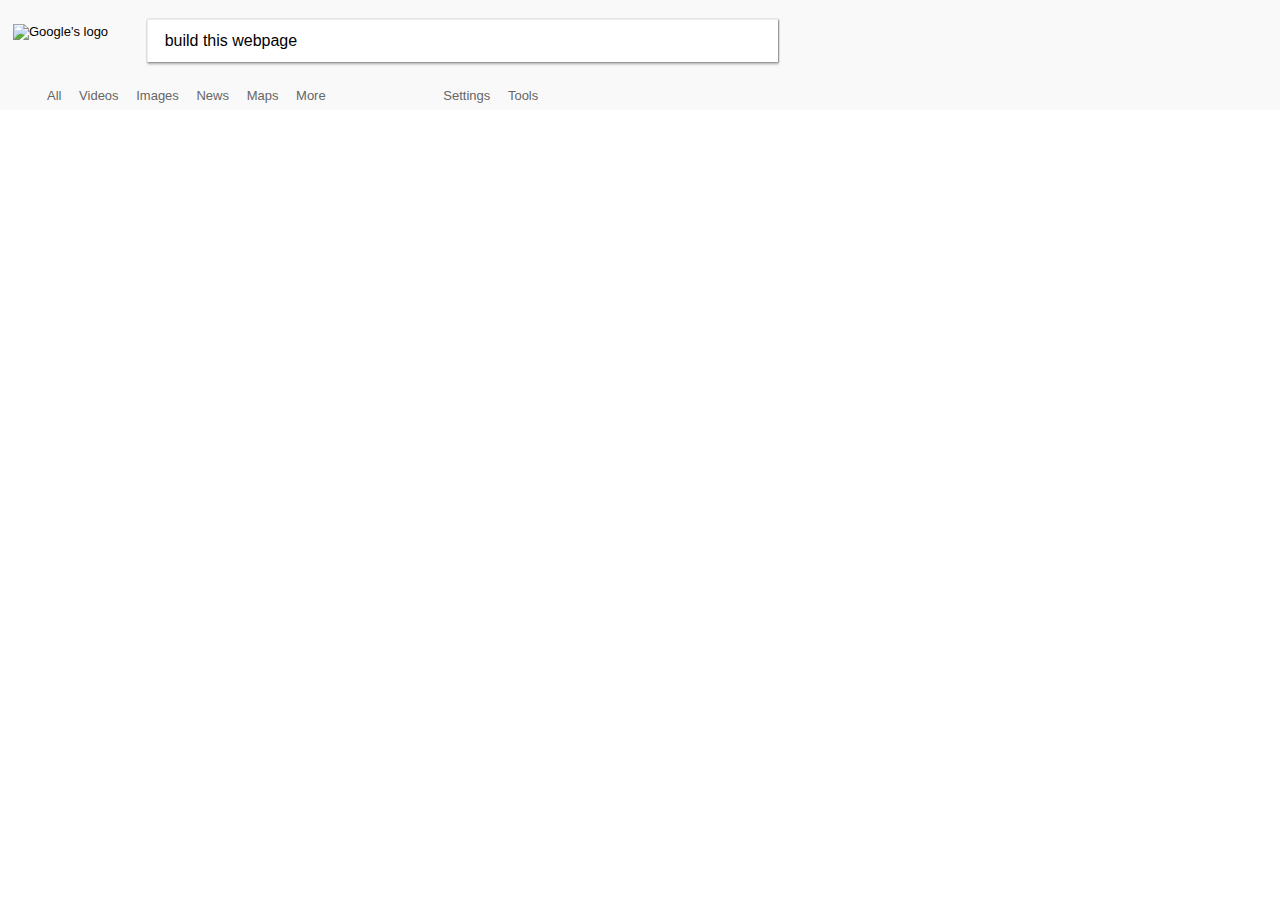
==== results-page.html @ d38be8bf "Add resulsts-page.html and divided .css files" ====
<!DOCTYPE html>
<html>

<head>
  <title>Google's fake result page</title>
  <meta http-equiv="Content-Type" content="text/html;charset=UTF-8">
  <link rel="stylesheet" href="main.css" type="text/css">
  <link rel="stylesheet" href="results.css" type="text/css">
</head>

<body>
  <header>
    <img src="https://www.google.es/images/branding/googlelogo/2x/googlelogo_color_120x44dp.png" alt="Google's logo" id="google-logo"
      height="44px" width="120px">
    <div class="search-bar-group">
      <form action="#" method="GET" name="search-form" id="search-form">
        <input type="text" name="search-bar" id="search-bar" value="build this webpage">
      </form>
    </div>
    <ul class="tabs">
      <div class="apps">
        <li>
          <a href="#">All</a>
        </li>
        <li>
          <a href="#">Videos</a>
        </li>
        <li>
          <a href="#">Images</a>
        </li>
        <li>
          <a href="#">News</a>
        </li>
        <li>
          <a href="#">Maps</a>
        </li>
        <li>
          <a href="#">More</a>
        </li>
      </div>
      <div class="settings">
        <li>
          <a href="#">Settings</a>
        </li>
        <li>
          <a href="#">Tools</a>
        </li>
      </div>
    </ul>
  </header>
  <section>

  </section>
  <footer>

  </footer>
</body>

</html>
---- main.css ----
body {
  font-family: Arial, Helvetica, sans-serif;
  font-size: small;
}

footer {
  display: block;
  position: absolute;
  bottom: 0;
  left: 0;
  right: 0;
  background-color: #f2f2f2;
}

button {  
  font-weight: bold;
  border-radius: 2px;  
  padding: 0 16px;
  line-height: 27px;
}

.main {
  text-align: center;
  clear: both;
}

.search-button-group {
  margin: 25px 0;
}

header a, footer a, .country {
  text-decoration: none;
  color: #666;
  display: inline-block;
}

footer a, .country {
  padding: 13px;
}

header a {  
  padding: 7px;
}

footer div {
  border-top: 1px solid #e2e2e2;
}

header img {
  vertical-align: middle;
}

header button {
  color: #fff;
  background-color: #4285f4;
  border: 1px solid #4285f4;
  margin: 7px 4px;
  min-width: 30px;  
}

.main a {
  color: #1a0dab;
  text-decoration: none;
}

.main img {
  margin-top: 145px;
}

.search-button-group button {
  color: #757575;
  background-color: #f2f2f2;
  border: #f2f2f2;
  margin: 11px 4px;
  min-width: 54px;  
  height: 36px;
}

.search-bar-group {
  width: 632px;  
  box-sizing: border-box;
  background: #fff;
  border: 0.01em outset #eee;
  border-radius: 2px;
  padding: 3px 15px;
  box-shadow: 0 2px 2px 0 rgba(0,0,0,0.16), 0 0 0 1px rgba(0,0,0,0.08);
  transition: box-shadow 200ms cubic-bezier(0.4, 0.0, 0.2, 1);
}

.search-bar-group:hover {
  box-shadow: 0 3px 8px 0 rgba(0,0,0,0.16), 0 0 0 1px rgba(0,0,0,0.08);
}

#footer-right {
  float: right;
}

#search-bar {
  height: 34px;
  font-size: 16px;
  border: none;
}
---- results.css ----
body {
  margin: 0;
  padding: 0;
}

header {  
  background-color: #f9f9f9;
  padding-right: 15px;
  padding-top: 17px;  
}

#google-logo, .search-bar-group {
  display: inline-block;
}

#google-logo {
  padding: 7px 10px 0 13px;
}

.tabs {
  list-style: none;
}

.tabs div {  
  display: inline-block;
}

.tabs li {
  display: inline;
}

.settings {
  margin-left: 100px;
}
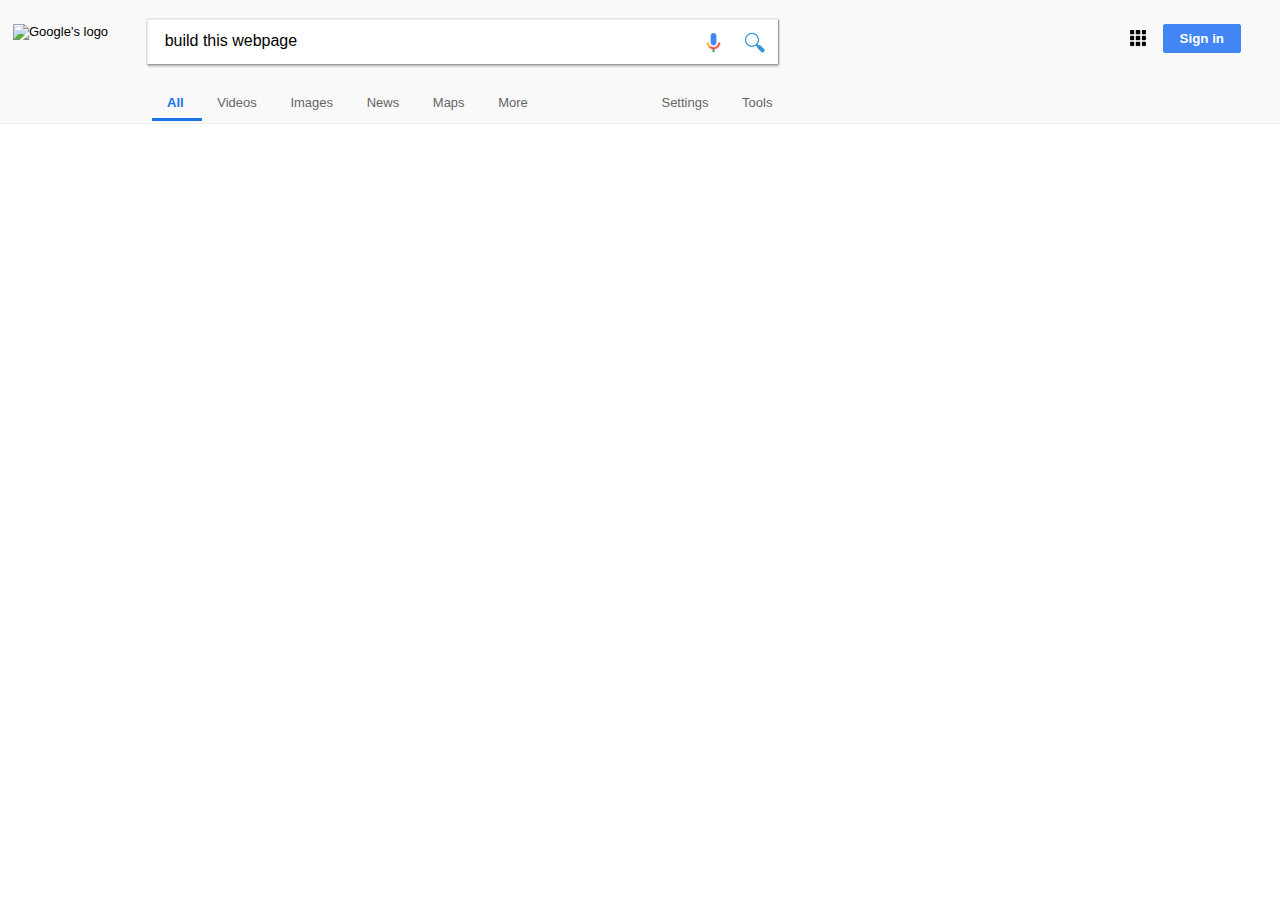
==== commit 7318aae1: "Finish google' result page header" ====
--- a/results-page.html
+++ b/results-page.html
@@ -10,16 +10,31 @@
 
 <body>
   <header>
-    <img src="https://www.google.es/images/branding/googlelogo/2x/googlelogo_color_120x44dp.png" alt="Google's logo" id="google-logo"
-      height="44px" width="120px">
-    <div class="search-bar-group">
-      <form action="#" method="GET" name="search-form" id="search-form">
-        <input type="text" name="search-bar" id="search-bar" value="build this webpage">
-      </form>
+    <div class="upper-header-menu">
+      <img src="https://www.google.es/images/branding/googlelogo/2x/googlelogo_color_120x44dp.png" alt="Google's logo" id="google-logo"
+        height="44px" width="120px">
+      <div class="search-bar-group">
+        <form action="#" method="GET" name="search-form" id="search-form">
+          <input type="text" name="search-bar" id="search-bar" value="build this webpage">
+          <a href="#" class="search-logos">
+            <img src="[data-uri]"
+              alt="mic-logo" width="23px" height="23px">
+          </a>
+          <a href="#" class="search-logos">
+            <img src="./images/search-icon.png" alt="mic-logo" width="23px" height="23px">
+          </a>
+        </form>
+      </div>
+      <div class="sign-in-group">
+        <a href="https://www.google.com/imghp">
+          <img src="./images/Grid_Symbol.png" alt="Google products" height="20px" width="20px">
+        </a>
+        <button type="button" id="sign-in">Sign in</button>
+      </div>
     </div>
     <ul class="tabs">
       <div class="apps">
-        <li>
+        <li  id="selected-tab">
           <a href="#">All</a>
         </li>
         <li>
--- a/main.css
+++ b/main.css
@@ -77,12 +77,12 @@
 }
 
 .search-bar-group {
-  width: 632px;  
+  width: 632px;
   box-sizing: border-box;
   background: #fff;
   border: 0.01em outset #eee;
   border-radius: 2px;
-  padding: 3px 15px;
+  padding: 3px 0 3px 15px;
   box-shadow: 0 2px 2px 0 rgba(0,0,0,0.16), 0 0 0 1px rgba(0,0,0,0.08);
   transition: box-shadow 200ms cubic-bezier(0.4, 0.0, 0.2, 1);
 }
--- a/results.css
+++ b/results.css
@@ -7,9 +7,15 @@
   background-color: #f9f9f9;
   padding-right: 15px;
   padding-top: 17px;  
+  border-bottom: 0.01em solid #eee;
+  min-width: 1100px;
 }
 
-#google-logo, .search-bar-group {
+.upper-header-menu {
+  position: relative;
+}
+
+#google-logo, .search-bar-group, .sign-in-group {
   display: inline-block;
 }
 
@@ -17,18 +23,41 @@
   padding: 7px 10px 0 13px;
 }
 
+#search-bar {
+  width: 525px;
+}
+
 .tabs {
   list-style: none;
+  margin: 20px 0 6px 152px;
+  padding-left: 0;
 }
 
 .tabs div {  
-  display: inline-block;
+  display: inline-block;  
 }
 
 .tabs li {
   display: inline;
+  padding: 11px 8px 8px 8px;
 }
 
 .settings {
   margin-left: 100px;
+}
+
+.sign-in-group {
+  position: absolute;
+  right: 0;
+  margin-right: 20px;
+}
+
+#selected-tab {
+  font-weight: bold;
+  border-bottom: 3px solid #1A73E8;
+  color: #1A73E8;
+}
+
+#selected-tab a {
+  color: inherit;
 }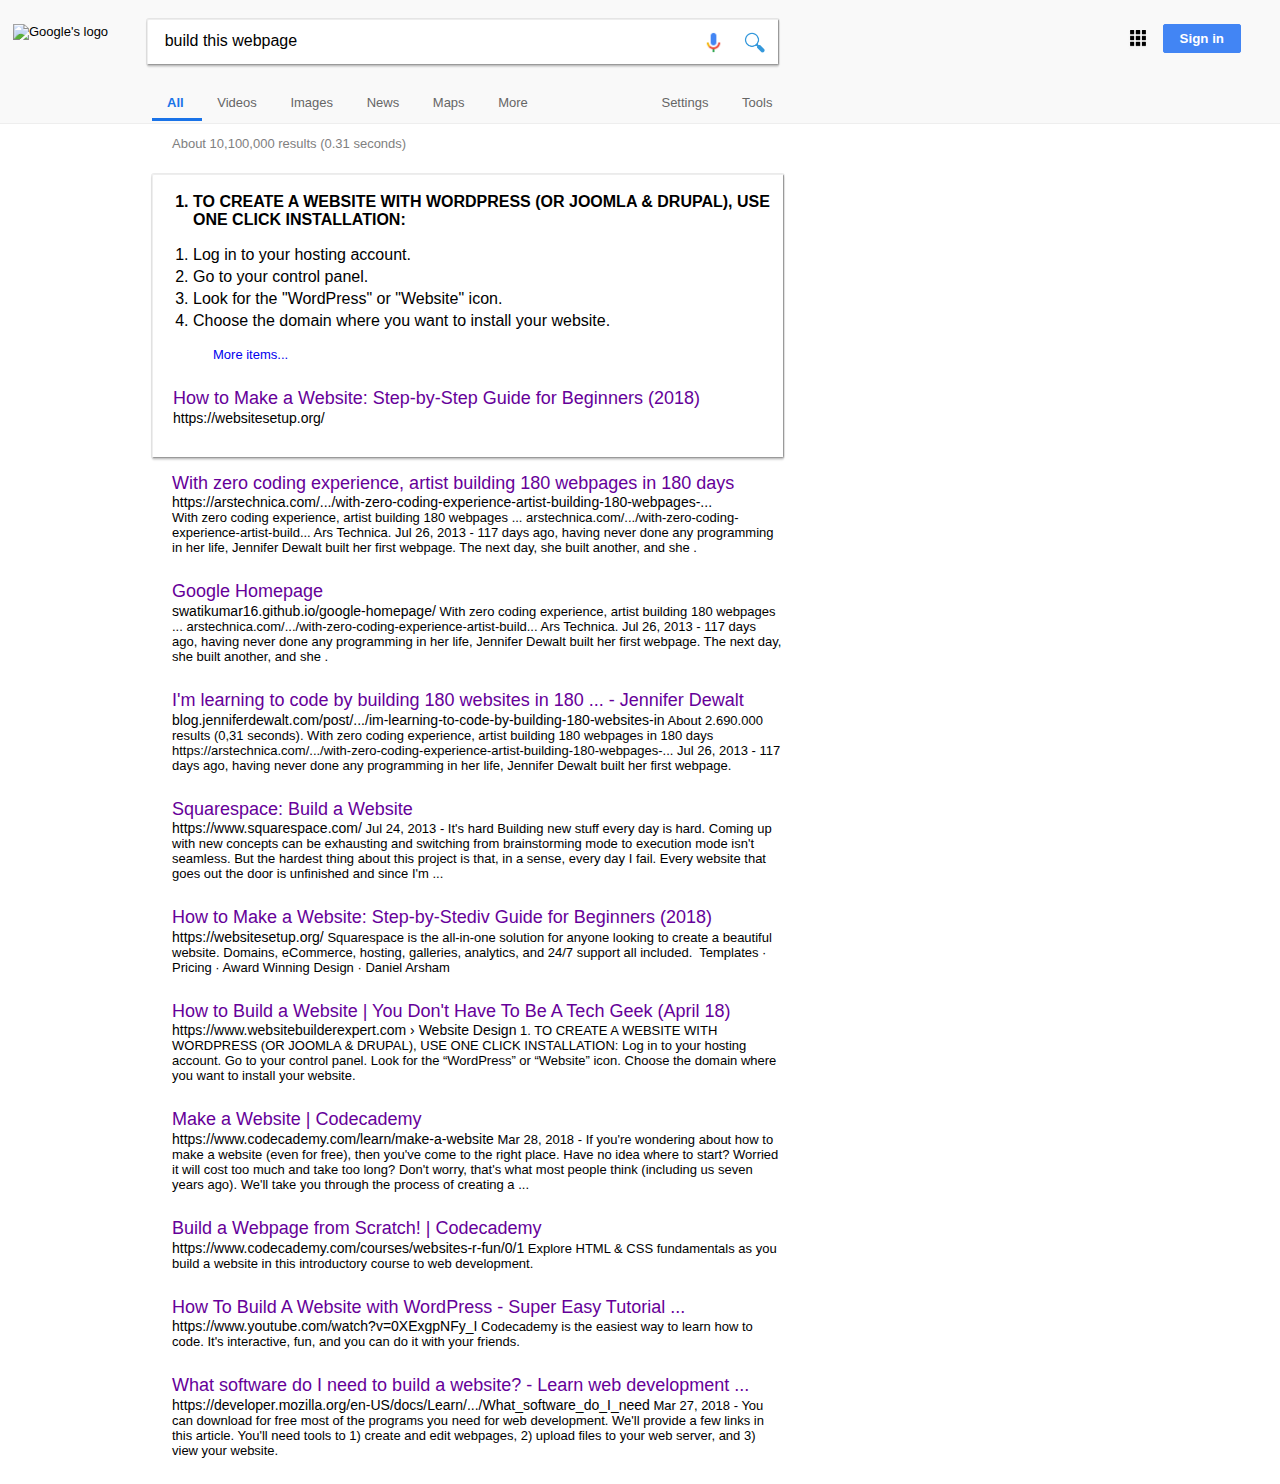
==== commit a3cc1784: "Add main section structure" ====
--- a/results-page.html
+++ b/results-page.html
@@ -34,7 +34,7 @@
     </div>
     <ul class="tabs">
       <div class="apps">
-        <li  id="selected-tab">
+        <li id="selected-tab">
           <a href="#">All</a>
         </li>
         <li>
@@ -64,6 +64,114 @@
     </ul>
   </header>
   <section>
+    <div class="results">About 10,100,000 results (0.31 seconds)</div>
+    <div class="featured-snnipet">
+      <div class="website-card">
+        <ol>
+          <li class="head-ol">TO CREATE A WEBSITE WITH WORDPRESS (OR JOOMLA & DRUPAL), USE ONE CLICK INSTALLATION:</li>
+        </ol>
+        <ol>
+          <li>Log in to your hosting account.</li>
+          <li>Go to your control panel.</li>
+          <li>Look for the "WordPress" or "Website" icon.</li>
+          <li>Choose the domain where you want to install your website.</li>
+        </ol>
+        <p>
+          <a href="#" class="more-items">More items...</a>
+        </p>
+      </div>
+      <div class="website-card">
+        <h3 class="website-title">
+          <a href="#">How to Make a Website: Step-by-Step Guide for Beginners (2018)</a>
+        </h3>
+        <cite class="website-cite">https://websitesetup.org/</cite>
+      </div>
+    </div>
+
+    <div class="website-card">
+      <h3 class="website-title">
+        <a href="#">With zero coding experience, artist building 180 webpages in 180 days</a>
+      </h3>
+      <cite class="website-cite">https://arstechnica.com/.../with-zero-coding-experience-artist-building-180-webpages-...</cite>
+      <br> With zero coding experience, artist building 180 webpages ... arstechnica.com/.../with-zero-coding-experience-artist-build...
+      Ars Technica. Jul 26, 2013 - 117 days ago, having never done any programming in her life, Jennifer Dewalt built her
+      first webpage. The next day, she built another, and she .
+    </div>
+    <div class="website-card">
+      <h3 class="website-title">
+        <a href="#">Google Homepage</a>
+      </h3>
+      <cite class="website-cite">swatikumar16.github.io/google-homepage/</cite>
+      With zero coding experience, artist building 180 webpages ... arstechnica.com/.../with-zero-coding-experience-artist-build...
+      Ars Technica. Jul 26, 2013 - 117 days ago, having never done any programming in her life, Jennifer Dewalt built her
+      first webpage. The next day, she built another, and she .
+    </div>
+    <div class="website-card">
+      <h3 class="website-title">
+        <a href="#">I'm learning to code by building 180 websites in 180 ... - Jennifer Dewalt</a>
+      </h3>
+      <cite class="website-cite">blog.jenniferdewalt.com/post/.../im-learning-to-code-by-building-180-websites-in</cite>
+      About 2.690.000 results (0,31 seconds). With zero coding experience, artist building 180 webpages in 180 days https://arstechnica.com/.../with-zero-coding-experience-artist-building-180-webpages-...
+      Jul 26, 2013 - 117 days ago, having never done any programming in her life, Jennifer Dewalt built her first webpage.
+    </div>
+    <div class="website-card">
+      <h3 class="website-title">
+        <a href="#">Squarespace: Build a Website</a>
+      </h3>
+      <cite class="website-cite">https://www.squarespace.com/</cite>
+      Jul 24, 2013 - It's hard Building new stuff every day is hard. Coming up with new concepts can be exhausting and switching
+      from brainstorming mode to execution mode isn't seamless. But the hardest thing about this project is that, in a sense,
+      every day I fail. Every website that goes out the door is unfinished and since I'm ...
+    </div>
+    <div class="website-card">
+      <h3 class="website-title">
+        <a href="#">How to Make a Website: Step-by-Stediv Guide for Beginners (2018)</a>
+      </h3>
+      <cite class="website-cite">https://websitesetup.org/</cite>
+      Squarespace is the all-in-one solution for anyone looking to create a beautiful website. Domains, eCommerce, hosting, galleries,
+      analytics, and 24/7 support all included. ‎ Templates · ‎Pricing · ‎Award Winning Design · ‎Daniel Arsham
+    </div>
+    <div class="website-card">
+      <h3 class="website-title">
+        <a href="#">How to Build a Website | You Don't Have To Be A Tech Geek (April 18)</a>
+      </h3>
+      <cite class="website-cite">https://www.websitebuilderexpert.com › Website Design</cite>
+      1. TO CREATE A WEBSITE WITH WORDPRESS (OR JOOMLA & DRUPAL), USE ONE CLICK INSTALLATION: Log in to your hosting account. Go
+      to your control panel. Look for the “WordPress” or “Website” icon. Choose the domain where you want to install your
+      website.
+    </div>
+    <div class="website-card">
+      <h3 class="website-title">
+        <a href="#">Make a Website | Codecademy</a>
+      </h3>
+      <cite class="website-cite">https://www.codecademy.com/learn/make-a-website</cite>
+      Mar 28, 2018 - If you're wondering about how to make a website (even for free), then you've come to the right place. Have
+      no idea where to start? Worried it will cost too much and take too long? Don't worry, that's what most people think
+      (including us seven years ago). We'll take you through the process of creating a ...
+    </div>
+    <div class="website-card">
+      <h3 class="website-title">
+        <a href="#">Build a Webpage from Scratch! | Codecademy</a>
+      </h3>
+      <cite class="website-cite">https://www.codecademy.com/courses/websites-r-fun/0/1</cite>
+      Explore HTML & CSS fundamentals as you build a website in this introductory course to web development.
+    </div>
+    <div class="website-card">
+      <h3 class="website-title">
+        <a href="#">How To Build A Website with WordPress - Super Easy Tutorial ...</a>
+      </h3>
+      <cite class="website-cite">https://www.youtube.com/watch?v=0XExgpNFy_I</cite>
+      Codecademy is the easiest way to learn how to code. It's interactive, fun, and you can do it with your friends.
+    </div>
+    <div class="website-card">
+      <h3 class="website-title">
+        <a href="#">What software do I need to build a website? - Learn web development ...</a>
+      </h3>
+      <cite class="website-cite">https://developer.mozilla.org/en-US/docs/Learn/.../What_software_do_I_need</cite>
+      Mar 27, 2018 - You can download for free most of the programs you need for web development. We'll provide a few links in
+      this article. You'll need tools to 1) create and edit webpages, 2) upload files to your web server, and 3) view your
+      website.
+    </div>
 
   </section>
   <footer>
--- a/results.css
+++ b/results.css
@@ -9,6 +9,11 @@
   padding-top: 17px;  
   border-bottom: 0.01em solid #eee;
   min-width: 1100px;
+}
+
+section {
+  margin: 0 0 0 152px;
+  width: 632px;
 }
 
 .upper-header-menu {
@@ -60,4 +65,74 @@
 
 #selected-tab a {
   color: inherit;
+}
+
+.results {
+  color: #808080;
+  line-height: 40px;  
+  margin-bottom: 10px;
+}
+
+.featured-snnipet {
+  border: 0.01em outset #eee;  
+  border-radius: 2px;
+  box-shadow: 0 2px 2px 0 rgba(0,0,0,0.16), 0 0 0 1px rgba(0,0,0,0.08);
+  transition: box-shadow 200ms cubic-bezier(0.4, 0.0, 0.2, 1);
+  padding: 5px 11px 5px 0;
+}
+
+.featured-snnipet:hover {
+  box-shadow: 0 3px 8px 0 rgba(0,0,0,0.16), 0 0 0 1px rgba(0,0,0,0.08);
+}
+
+.head-ol {
+  font-weight: bold;
+}
+
+.more-items {
+  padding-left: 40px;
+  text-decoration: none;
+}
+
+.more-items:hover {
+  text-decoration: underline;
+}
+
+ol li {
+  font-size: 16px;
+  padding-bottom: 4px;
+}
+
+ol {
+  margin-left: 0;
+  padding-left: 20px;
+}
+
+.website-card, .results {
+  padding-left: 20px;
+}
+
+.website-card {  
+  margin-bottom: 26px;
+}
+
+.website-title {
+  margin-bottom: 0;
+}
+
+.website-title a {  
+  text-decoration: none;
+  font-weight: normal;
+  font-size: 18px;
+  line-height: 1.2em;
+  color: #609;
+}
+
+.website-title a:hover { 
+  text-decoration: underline;  
+} 
+
+.website-cite {
+  font-style: normal;
+  font-size: 14px;
 }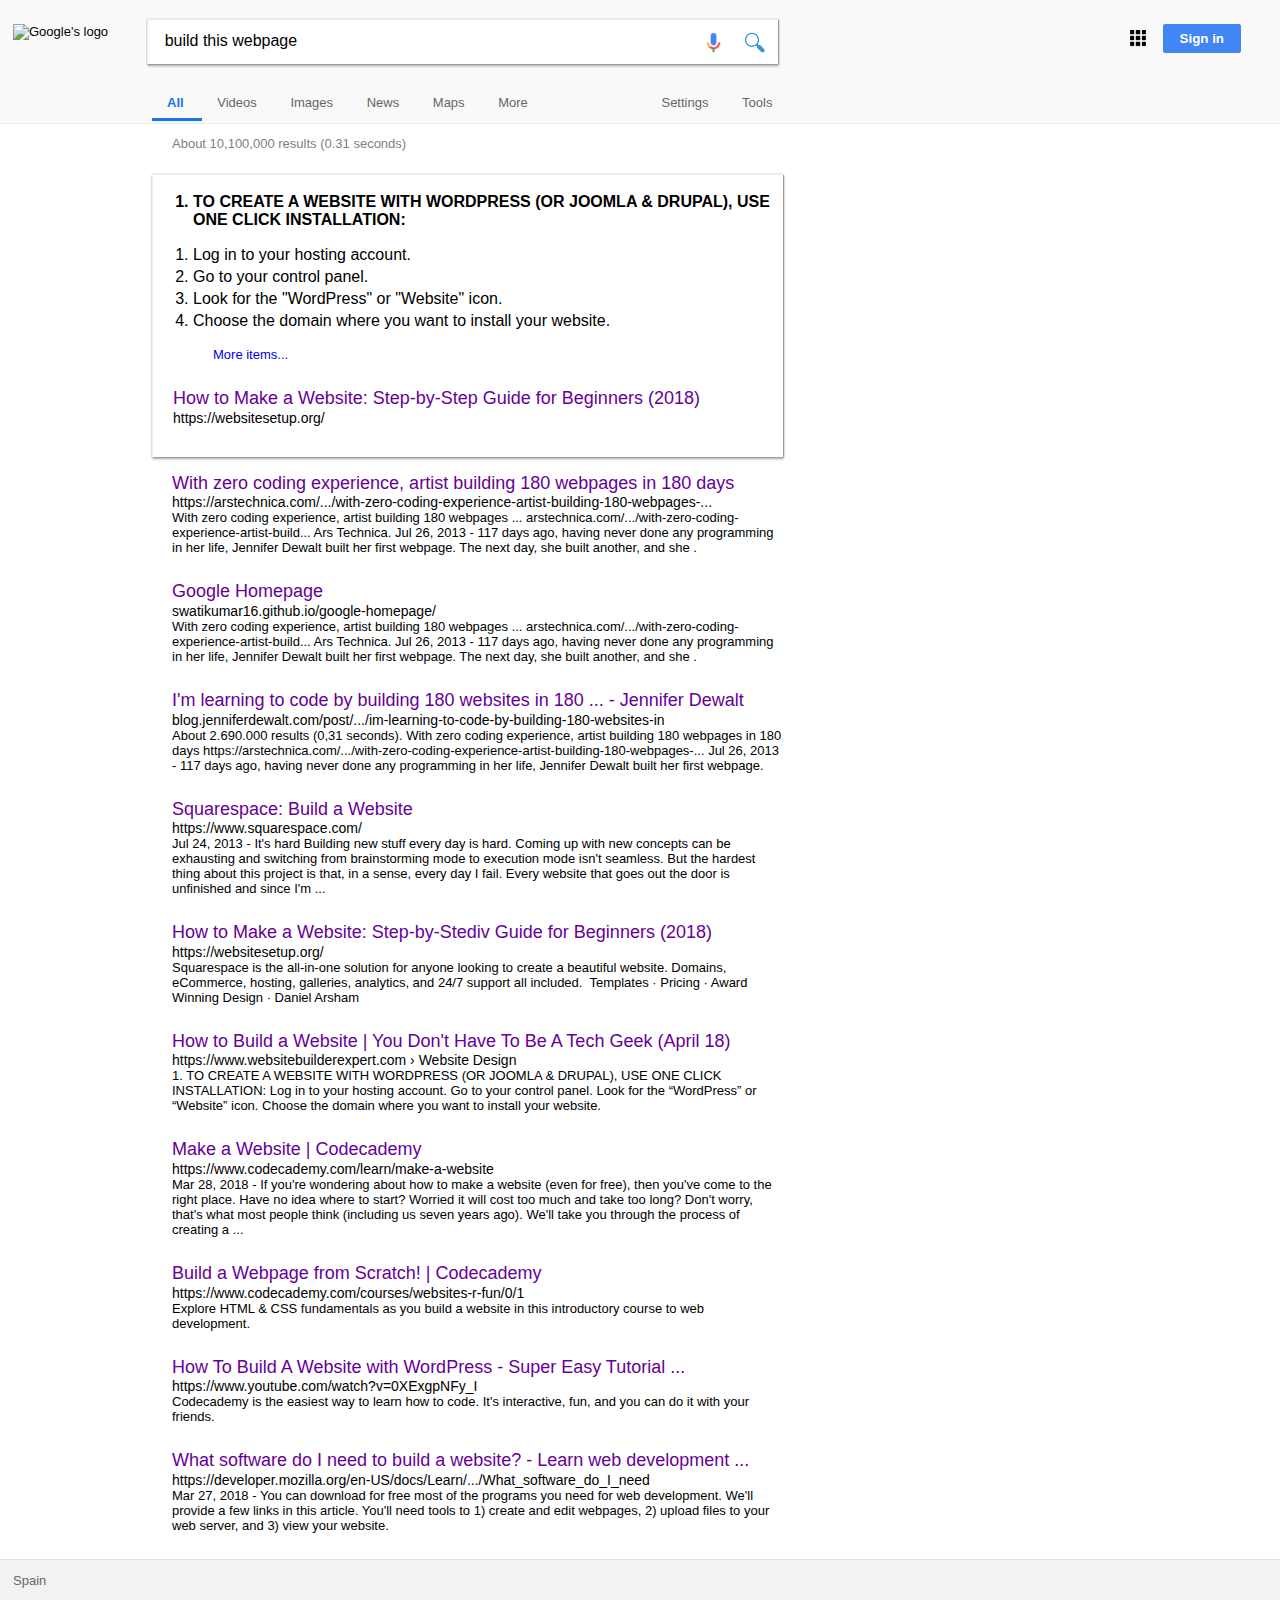
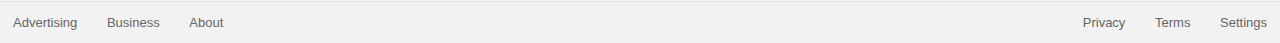
==== commit b7ff8354: "Fix footer positioning issues" ====
--- a/results-page.html
+++ b/results-page.html
@@ -102,7 +102,7 @@
         <a href="#">Google Homepage</a>
       </h3>
       <cite class="website-cite">swatikumar16.github.io/google-homepage/</cite>
-      With zero coding experience, artist building 180 webpages ... arstechnica.com/.../with-zero-coding-experience-artist-build...
+      <br> With zero coding experience, artist building 180 webpages ... arstechnica.com/.../with-zero-coding-experience-artist-build...
       Ars Technica. Jul 26, 2013 - 117 days ago, having never done any programming in her life, Jennifer Dewalt built her
       first webpage. The next day, she built another, and she .
     </div>
@@ -111,7 +111,7 @@
         <a href="#">I'm learning to code by building 180 websites in 180 ... - Jennifer Dewalt</a>
       </h3>
       <cite class="website-cite">blog.jenniferdewalt.com/post/.../im-learning-to-code-by-building-180-websites-in</cite>
-      About 2.690.000 results (0,31 seconds). With zero coding experience, artist building 180 webpages in 180 days https://arstechnica.com/.../with-zero-coding-experience-artist-building-180-webpages-...
+      <br> About 2.690.000 results (0,31 seconds). With zero coding experience, artist building 180 webpages in 180 days https://arstechnica.com/.../with-zero-coding-experience-artist-building-180-webpages-...
       Jul 26, 2013 - 117 days ago, having never done any programming in her life, Jennifer Dewalt built her first webpage.
     </div>
     <div class="website-card">
@@ -119,7 +119,7 @@
         <a href="#">Squarespace: Build a Website</a>
       </h3>
       <cite class="website-cite">https://www.squarespace.com/</cite>
-      Jul 24, 2013 - It's hard Building new stuff every day is hard. Coming up with new concepts can be exhausting and switching
+      <br> Jul 24, 2013 - It's hard Building new stuff every day is hard. Coming up with new concepts can be exhausting and switching
       from brainstorming mode to execution mode isn't seamless. But the hardest thing about this project is that, in a sense,
       every day I fail. Every website that goes out the door is unfinished and since I'm ...
     </div>
@@ -128,7 +128,7 @@
         <a href="#">How to Make a Website: Step-by-Stediv Guide for Beginners (2018)</a>
       </h3>
       <cite class="website-cite">https://websitesetup.org/</cite>
-      Squarespace is the all-in-one solution for anyone looking to create a beautiful website. Domains, eCommerce, hosting, galleries,
+      <br> Squarespace is the all-in-one solution for anyone looking to create a beautiful website. Domains, eCommerce, hosting, galleries,
       analytics, and 24/7 support all included. ‎ Templates · ‎Pricing · ‎Award Winning Design · ‎Daniel Arsham
     </div>
     <div class="website-card">
@@ -136,7 +136,7 @@
         <a href="#">How to Build a Website | You Don't Have To Be A Tech Geek (April 18)</a>
       </h3>
       <cite class="website-cite">https://www.websitebuilderexpert.com › Website Design</cite>
-      1. TO CREATE A WEBSITE WITH WORDPRESS (OR JOOMLA & DRUPAL), USE ONE CLICK INSTALLATION: Log in to your hosting account. Go
+      <br> 1. TO CREATE A WEBSITE WITH WORDPRESS (OR JOOMLA & DRUPAL), USE ONE CLICK INSTALLATION: Log in to your hosting account. Go
       to your control panel. Look for the “WordPress” or “Website” icon. Choose the domain where you want to install your
       website.
     </div>
@@ -145,7 +145,7 @@
         <a href="#">Make a Website | Codecademy</a>
       </h3>
       <cite class="website-cite">https://www.codecademy.com/learn/make-a-website</cite>
-      Mar 28, 2018 - If you're wondering about how to make a website (even for free), then you've come to the right place. Have
+      <br> Mar 28, 2018 - If you're wondering about how to make a website (even for free), then you've come to the right place. Have
       no idea where to start? Worried it will cost too much and take too long? Don't worry, that's what most people think
       (including us seven years ago). We'll take you through the process of creating a ...
     </div>
@@ -154,28 +154,42 @@
         <a href="#">Build a Webpage from Scratch! | Codecademy</a>
       </h3>
       <cite class="website-cite">https://www.codecademy.com/courses/websites-r-fun/0/1</cite>
-      Explore HTML & CSS fundamentals as you build a website in this introductory course to web development.
+      <br> Explore HTML & CSS fundamentals as you build a website in this introductory course to web development.
     </div>
     <div class="website-card">
       <h3 class="website-title">
         <a href="#">How To Build A Website with WordPress - Super Easy Tutorial ...</a>
       </h3>
       <cite class="website-cite">https://www.youtube.com/watch?v=0XExgpNFy_I</cite>
-      Codecademy is the easiest way to learn how to code. It's interactive, fun, and you can do it with your friends.
+      <br> Codecademy is the easiest way to learn how to code. It's interactive, fun, and you can do it with your friends.
     </div>
     <div class="website-card">
       <h3 class="website-title">
         <a href="#">What software do I need to build a website? - Learn web development ...</a>
       </h3>
       <cite class="website-cite">https://developer.mozilla.org/en-US/docs/Learn/.../What_software_do_I_need</cite>
-      Mar 27, 2018 - You can download for free most of the programs you need for web development. We'll provide a few links in
+      <br> Mar 27, 2018 - You can download for free most of the programs you need for web development. We'll provide a few links in
       this article. You'll need tools to 1) create and edit webpages, 2) upload files to your web server, and 3) view your
       website.
     </div>
 
   </section>
   <footer>
-
+    <div>
+      <span class="country">Spain</span>      
+    </div>
+    <div>
+      <span id="footer-left">
+        <a href="https://www.google.com/intl/en_us/ads" target="_blank">Advertising</a>
+        <a href="https://www.google.com/services" target="_blank">Business</a>
+        <a href="https://www.google.com/intl/en_us/about" target="_blank">About</a>
+      </span>
+      <span id="footer-right">
+        <a href="https://policies.google.com/privacy" target="_blank">Privacy</a>
+        <a href="https://policies.google.com/terms" target="_blank">Terms</a>
+        <a href="https://www.google.com/preferences" target="_blank">Settings</a>
+      </span>
+    </div>
   </footer>
 </body>
 
--- a/main.css
+++ b/main.css
@@ -1,15 +1,26 @@
+html {
+  height: 100%;
+}
+
 body {
+  margin: 0;
+  padding: 0;
   font-family: Arial, Helvetica, sans-serif;
   font-size: small;
+  min-height: 100%;
+  position: relative;
+}
+
+section {
+  padding: 0 0 84px 0;
 }
 
 footer {
-  display: block;
+  background-color: #f2f2f2;
   position: absolute;
   bottom: 0;
-  left: 0;
-  right: 0;
-  background-color: #f2f2f2;
+  width: 100%;
+
 }
 
 button {  
--- a/results.css
+++ b/results.css
@@ -1,8 +1,3 @@
-body {
-  margin: 0;
-  padding: 0;
-}
-
 header {  
   background-color: #f9f9f9;
   padding-right: 15px;
@@ -14,6 +9,7 @@
 section {
   margin: 0 0 0 152px;
   width: 632px;
+  position: relative;
 }
 
 .upper-header-menu {
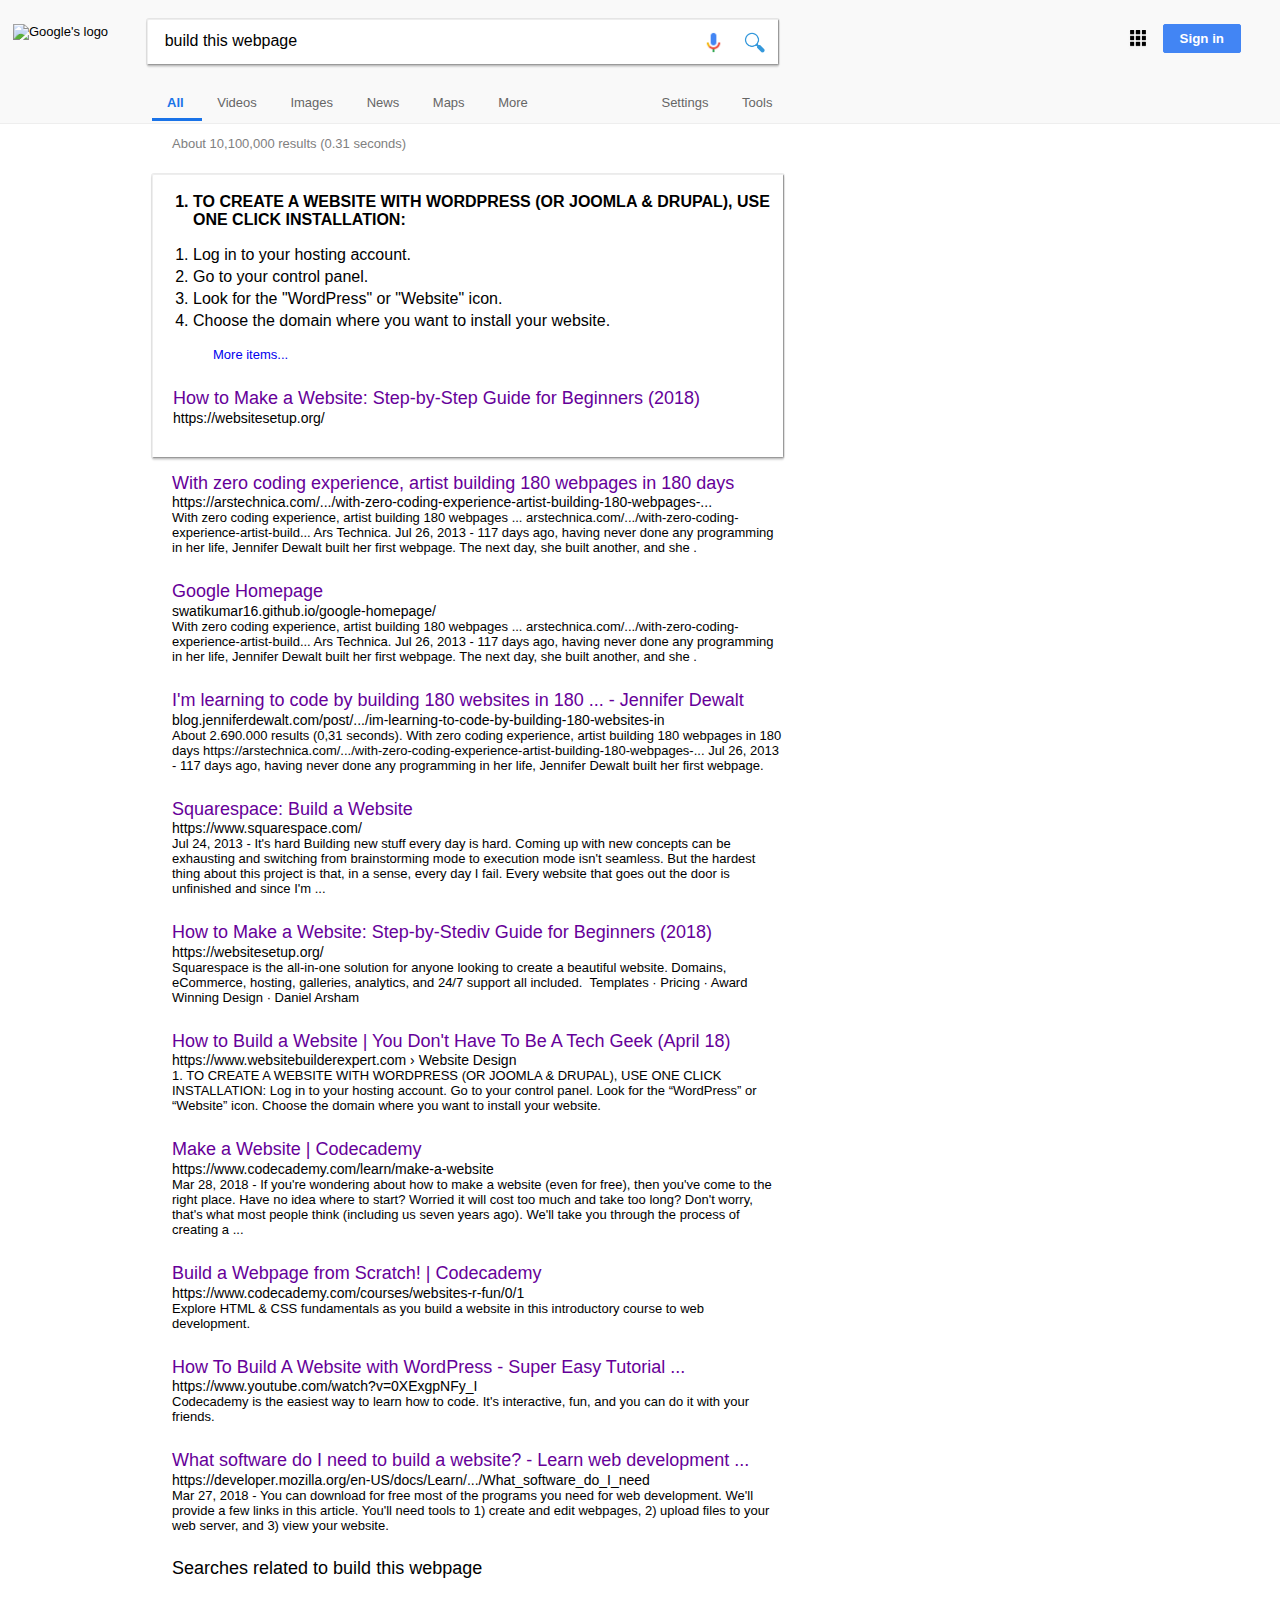
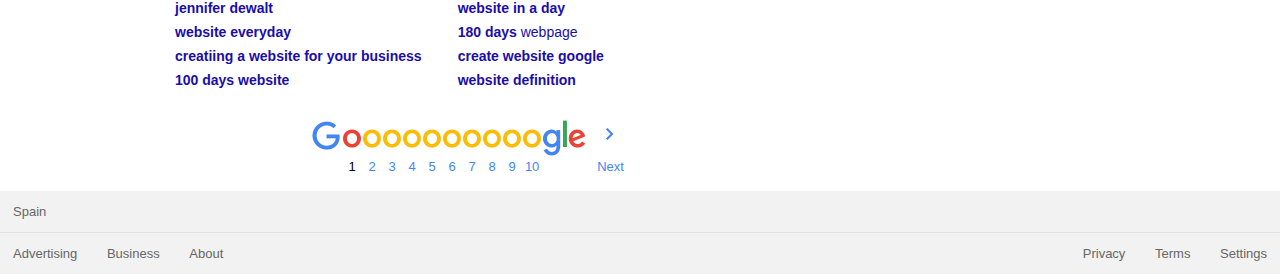
==== commit dfb5c57f: "Add related search and paging" ====
--- a/results-page.html
+++ b/results-page.html
@@ -128,16 +128,16 @@
         <a href="#">How to Make a Website: Step-by-Stediv Guide for Beginners (2018)</a>
       </h3>
       <cite class="website-cite">https://websitesetup.org/</cite>
-      <br> Squarespace is the all-in-one solution for anyone looking to create a beautiful website. Domains, eCommerce, hosting, galleries,
-      analytics, and 24/7 support all included. ‎ Templates · ‎Pricing · ‎Award Winning Design · ‎Daniel Arsham
+      <br> Squarespace is the all-in-one solution for anyone looking to create a beautiful website. Domains, eCommerce, hosting,
+      galleries, analytics, and 24/7 support all included. ‎ Templates · ‎Pricing · ‎Award Winning Design · ‎Daniel Arsham
     </div>
     <div class="website-card">
       <h3 class="website-title">
         <a href="#">How to Build a Website | You Don't Have To Be A Tech Geek (April 18)</a>
       </h3>
       <cite class="website-cite">https://www.websitebuilderexpert.com › Website Design</cite>
-      <br> 1. TO CREATE A WEBSITE WITH WORDPRESS (OR JOOMLA & DRUPAL), USE ONE CLICK INSTALLATION: Log in to your hosting account. Go
-      to your control panel. Look for the “WordPress” or “Website” icon. Choose the domain where you want to install your
+      <br> 1. TO CREATE A WEBSITE WITH WORDPRESS (OR JOOMLA & DRUPAL), USE ONE CLICK INSTALLATION: Log in to your hosting account.
+      Go to your control panel. Look for the “WordPress” or “Website” icon. Choose the domain where you want to install your
       website.
     </div>
     <div class="website-card">
@@ -145,9 +145,9 @@
         <a href="#">Make a Website | Codecademy</a>
       </h3>
       <cite class="website-cite">https://www.codecademy.com/learn/make-a-website</cite>
-      <br> Mar 28, 2018 - If you're wondering about how to make a website (even for free), then you've come to the right place. Have
-      no idea where to start? Worried it will cost too much and take too long? Don't worry, that's what most people think
-      (including us seven years ago). We'll take you through the process of creating a ...
+      <br> Mar 28, 2018 - If you're wondering about how to make a website (even for free), then you've come to the right place.
+      Have no idea where to start? Worried it will cost too much and take too long? Don't worry, that's what most people
+      think (including us seven years ago). We'll take you through the process of creating a ...
     </div>
     <div class="website-card">
       <h3 class="website-title">
@@ -168,17 +168,90 @@
         <a href="#">What software do I need to build a website? - Learn web development ...</a>
       </h3>
       <cite class="website-cite">https://developer.mozilla.org/en-US/docs/Learn/.../What_software_do_I_need</cite>
-      <br> Mar 27, 2018 - You can download for free most of the programs you need for web development. We'll provide a few links in
-      this article. You'll need tools to 1) create and edit webpages, 2) upload files to your web server, and 3) view your
-      website.
-    </div>
+      <br> Mar 27, 2018 - You can download for free most of the programs you need for web development. We'll provide a few links
+      in this article. You'll need tools to 1) create and edit webpages, 2) upload files to your web server, and 3) view
+      your website.
+    </div>
+    <div class="website-card">
+      <h3 class="related-search">
+        Searches related to build this webpage
+      </h3>
+      <table class="link-table">
+        <tr>
+          <td>
+            <a>
+              <strong>jennifer dewalt</strong>
+            </a>
+          </td>
+          <td>
+            <a>
+              <strong>website in a day</strong>
+            </a>
+          </td>
+        </tr>
+        <tr>
+          <td>
+            <a>
+              <strong>website everyday</strong>
+            </a>
+          </td>
+          <td>
+            <a>
+              <strong>180 days </strong>webpage</a>
+          </td>
+        </tr>
+        <tr>
+          <td>
+            <a>
+              <strong>creatiing a website for your business</strong>
+            </a>
+          </td>
+          <td>
+            <a>
+              <strong>create website google</strong>
+            </a>
+          </td>
+        </tr>
+        <tr>
+          <td>
+            <a>
+              <strong>100 days website</strong>
+            </a>
+          </td>
+          <td>
+            <a>
+              <strong>website definition</strong>
+            </a>
+          </td>
+        </tr>
+      </table>
+    </div>
+    <div class="paging-container">
+      <table class="paging">
+        <tr>
+          <td class="paging-first"><div></div><td>
+          <td class="paging-link-first"><div></div>1</td>
+          <td class="paging-link"><div></div><a href="#">2</a></td>
+          <td class="paging-link"><div></div><a href="#">3</a></td>
+          <td class="paging-link"><div></div><a href="#">4</a></td>
+          <td class="paging-link"><div></div><a href="#">5</a></td>
+          <td class="paging-link"><div></div><a href="#">6</a></td>
+          <td class="paging-link"><div></div><a href="#">7</a></td>
+          <td class="paging-link"><div></div><a href="#">8</a></td>
+          <td class="paging-link"><div></div><a href="#">9</a></td>
+          <td class="paging-link"><div></div><a href="#">10</a></td>
+          <td class="paging-last"><div></div> <a href="#">Next</a></td>
+        </tr>
+      </table>
+    </div>
+
 
   </section>
   <footer>
-    <div>
-      <span class="country">Spain</span>      
-    </div>
-    <div>
+    <div class="country">
+      <span>Spain</span>
+    </div>
+    <div class="footer-links">
       <span id="footer-left">
         <a href="https://www.google.com/intl/en_us/ads" target="_blank">Advertising</a>
         <a href="https://www.google.com/services" target="_blank">Business</a>
--- a/main.css
+++ b/main.css
@@ -12,7 +12,7 @@
 }
 
 section {
-  padding: 0 0 84px 0;
+  padding: 0 0 100px 0;
 }
 
 footer {
@@ -45,7 +45,7 @@
   display: inline-block;
 }
 
-footer a, .country {
+footer a, .country{
   padding: 13px;
 }
 
@@ -53,7 +53,7 @@
   padding: 7px;
 }
 
-footer div {
+.footer-links {
   border-top: 1px solid #e2e2e2;
 }
 
@@ -74,10 +74,6 @@
   text-decoration: none;
 }
 
-.main img {
-  margin-top: 145px;
-}
-
 .search-button-group button {
   color: #757575;
   background-color: #f2f2f2;
@@ -88,8 +84,9 @@
 }
 
 .search-bar-group {
-  width: 632px;
+  margin:0 auto;
   box-sizing: border-box;
+  text-align: left;
   background: #fff;
   border: 0.01em outset #eee;
   border-radius: 2px;
@@ -110,4 +107,8 @@
   height: 34px;
   font-size: 16px;
   border: none;
+}
+
+#search-bar:focus {
+  outline: none;
 }--- a/results.css
+++ b/results.css
@@ -12,8 +12,31 @@
   position: relative;
 }
 
+.related-search {
+  font-weight: normal;
+  font-size: 18px;
+  line-height: 18px;
+}
+
+.link-table a {
+  color: #1a0dab;
+  font-size: 14px;
+  line-height: 20px;
+  cursor: pointer;
+  padding: 3px 32px 3px 0;
+}
+
+.link-table a:hover {
+  text-decoration: underline;
+  color: #609;
+}
+
 .upper-header-menu {
   position: relative;
+}
+
+.search-bar-group {
+  width: 632px;
 }
 
 #google-logo, .search-bar-group, .sign-in-group {
@@ -131,4 +154,55 @@
 .website-cite {
   font-style: normal;
   font-size: 14px;
+}
+
+.paging {
+  border-collapse: collapse;
+  margin: 0 auto;
+}
+
+.paging td {
+  padding: 0; 
+  text-align: center;
+}
+
+.paging-first div, .paging-link-first div, .paging-link div, .paging-last div {
+  background: url("images/nav_logo242.webp") no-repeat;
+  height: 40px;
+}
+
+.paging-link-first div, .paging-link div {
+  width: 20px;
+}
+
+.paging-first div {  
+  background-position: -24px 0;
+  width: 30px;
+  padding-bottom: 10px;
+}
+
+.paging-link-first div {  
+  background-position: -53px 0;
+}
+
+.paging-link div {  
+  background-position: -74px 0;
+}
+
+.paging-link a,  .paging-last a {
+  text-decoration: none;
+  color: #4285f4;
+}
+
+.paging-link a:hover,  .paging-last a:hover {
+  text-decoration: underline;
+}
+
+.paging-last div {
+  background-position: -96px 0;
+  width: 71px;
+}
+
+.paging-last a {
+  padding-left: 55px;
 }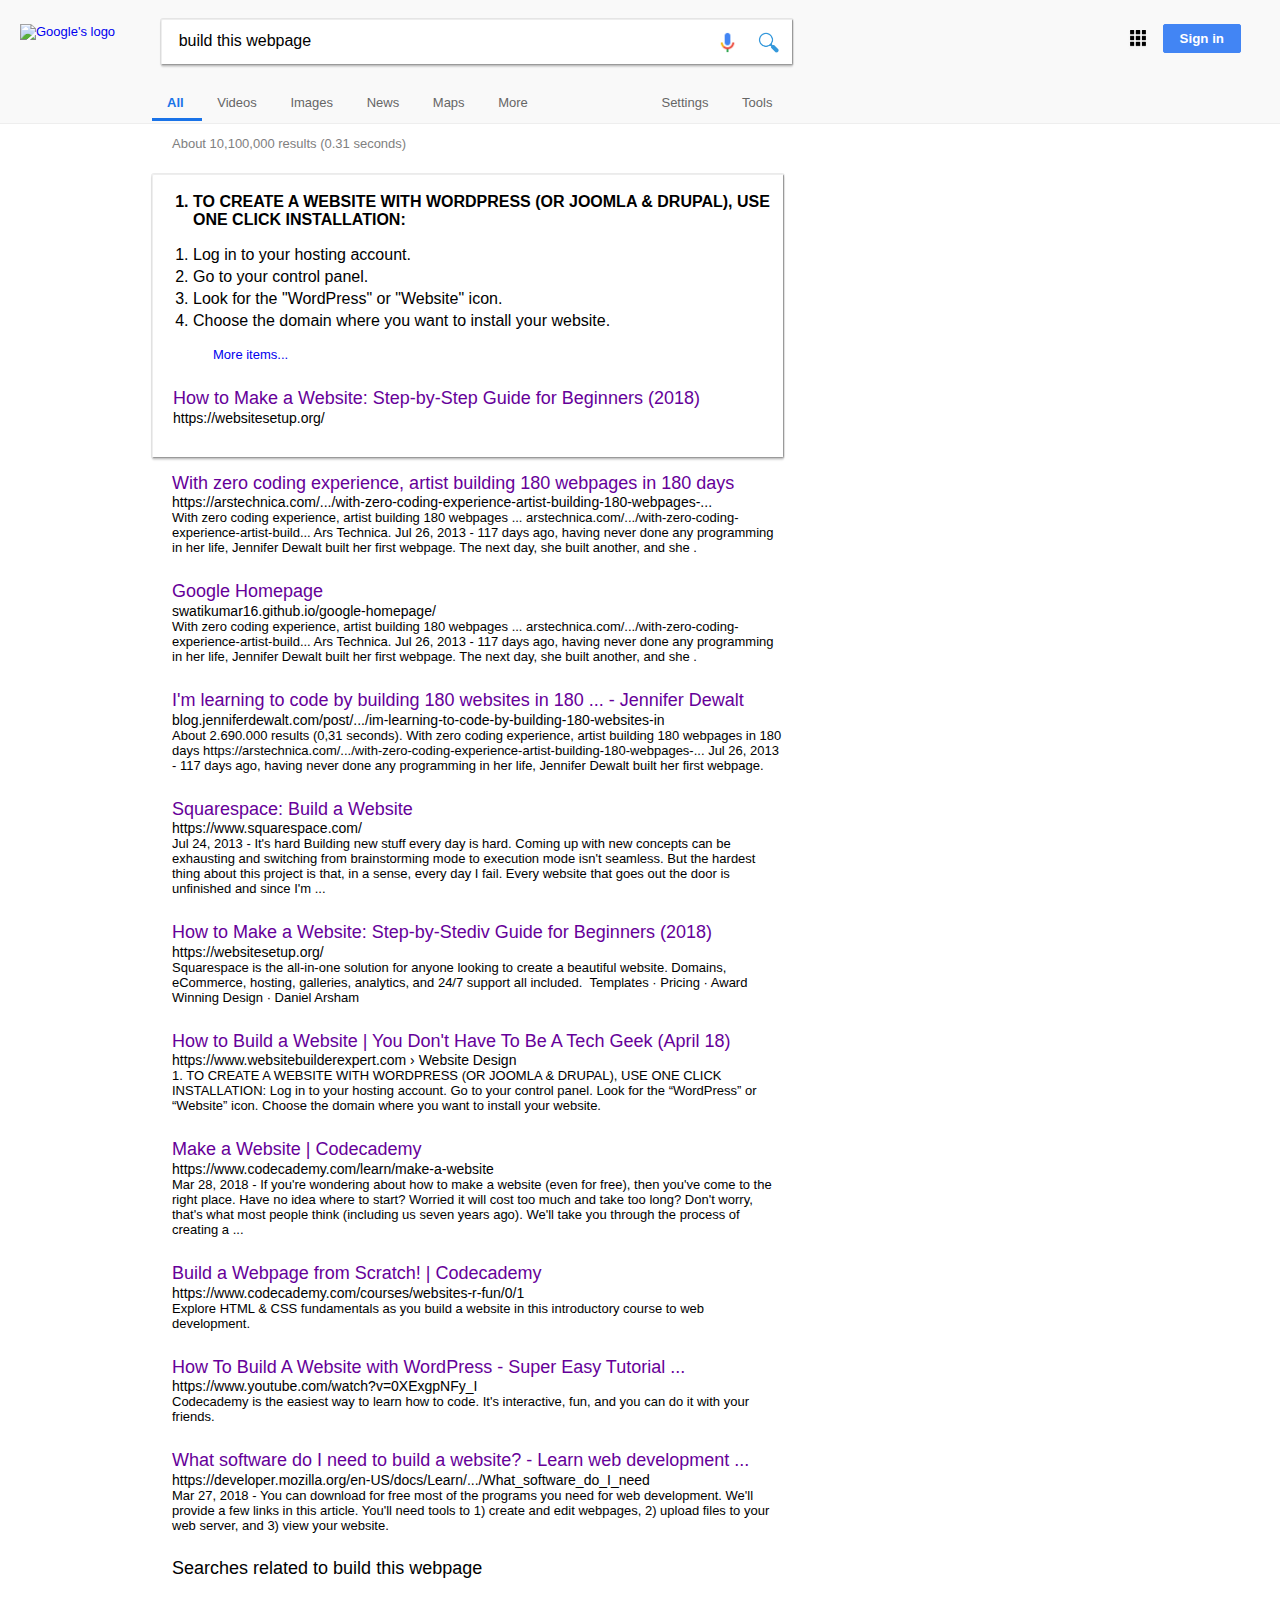
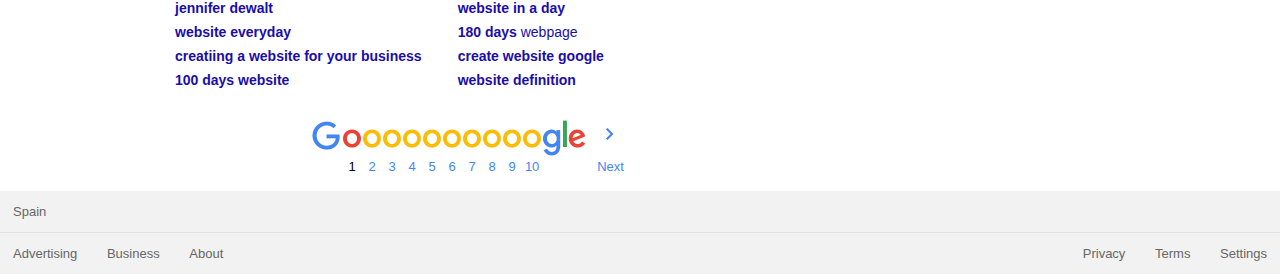
==== commit 7f390d75: "Add links between pages" ====
--- a/results-page.html
+++ b/results-page.html
@@ -11,8 +11,10 @@
 <body>
   <header>
     <div class="upper-header-menu">
-      <img src="https://www.google.es/images/branding/googlelogo/2x/googlelogo_color_120x44dp.png" alt="Google's logo" id="google-logo"
-        height="44px" width="120px">
+      <a href="index.html">
+        <img src="https://www.google.es/images/branding/googlelogo/2x/googlelogo_color_120x44dp.png" alt="Google's logo" id="google-logo"
+          height="44px" width="120px">
+      </a>
       <div class="search-bar-group">
         <form action="#" method="GET" name="search-form" id="search-form">
           <input type="text" name="search-bar" id="search-bar" value="build this webpage">
--- a/main.css
+++ b/main.css
@@ -39,7 +39,7 @@
   margin: 25px 0;
 }
 
-header a, footer a, .country {
+ .search-bar-group a, .tabs a, footer a, .country {
   text-decoration: none;
   color: #666;
   display: inline-block;
--- a/results.css
+++ b/results.css
@@ -205,4 +205,8 @@
 
 .paging-last a {
   padding-left: 55px;
+}
+
+.upper-header-menu a {
+  text-decoration: none;
 }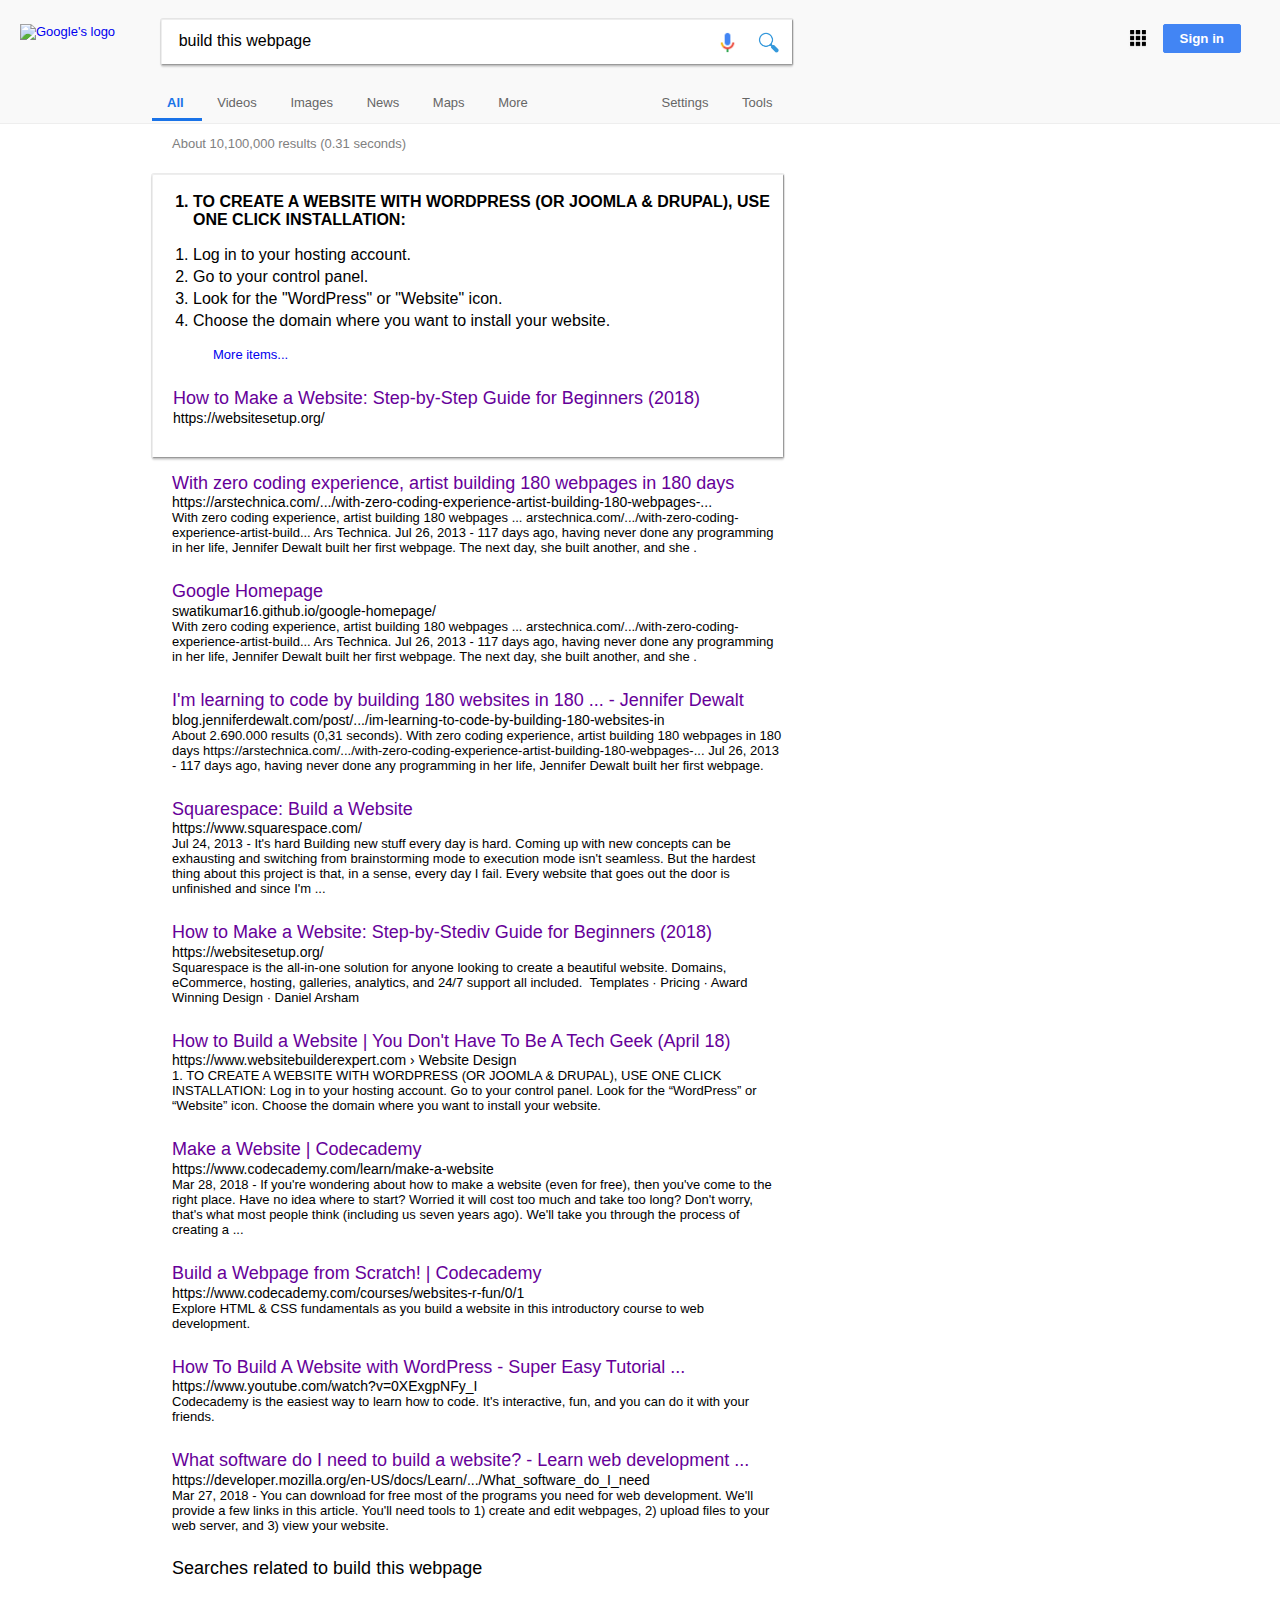
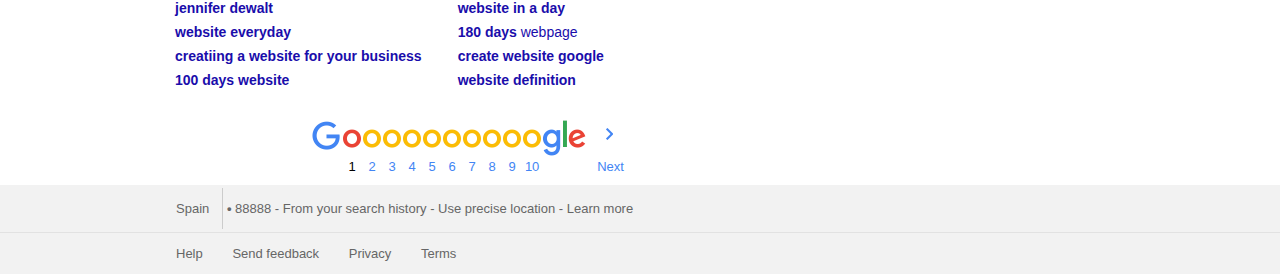
==== commit d30dfb68: "Fix footer margin in results-page.html" ====
--- a/results-page.html
+++ b/results-page.html
@@ -231,18 +231,51 @@
     <div class="paging-container">
       <table class="paging">
         <tr>
-          <td class="paging-first"><div></div><td>
-          <td class="paging-link-first"><div></div>1</td>
-          <td class="paging-link"><div></div><a href="#">2</a></td>
-          <td class="paging-link"><div></div><a href="#">3</a></td>
-          <td class="paging-link"><div></div><a href="#">4</a></td>
-          <td class="paging-link"><div></div><a href="#">5</a></td>
-          <td class="paging-link"><div></div><a href="#">6</a></td>
-          <td class="paging-link"><div></div><a href="#">7</a></td>
-          <td class="paging-link"><div></div><a href="#">8</a></td>
-          <td class="paging-link"><div></div><a href="#">9</a></td>
-          <td class="paging-link"><div></div><a href="#">10</a></td>
-          <td class="paging-last"><div></div> <a href="#">Next</a></td>
+          <td class="paging-first">
+            <div></div>
+            <td>
+              <td class="paging-link-first">
+                <div></div>1</td>
+              <td class="paging-link">
+                <div></div>
+                <a href="#">2</a>
+              </td>
+              <td class="paging-link">
+                <div></div>
+                <a href="#">3</a>
+              </td>
+              <td class="paging-link">
+                <div></div>
+                <a href="#">4</a>
+              </td>
+              <td class="paging-link">
+                <div></div>
+                <a href="#">5</a>
+              </td>
+              <td class="paging-link">
+                <div></div>
+                <a href="#">6</a>
+              </td>
+              <td class="paging-link">
+                <div></div>
+                <a href="#">7</a>
+              </td>
+              <td class="paging-link">
+                <div></div>
+                <a href="#">8</a>
+              </td>
+              <td class="paging-link">
+                <div></div>
+                <a href="#">9</a>
+              </td>
+              <td class="paging-link">
+                <div></div>
+                <a href="#">10</a>
+              </td>
+              <td class="paging-last">
+                <div></div>
+                <a href="#">Next</a>
+              </td>
         </tr>
       </table>
     </div>
@@ -251,18 +284,18 @@
   </section>
   <footer>
     <div class="country">
-      <span>Spain</span>
+      <span class="country-name">Spain</span>
+      <span class="location-data"><strong>•</strong> 88888 - From your search history -
+        <a href="#">Use precise location</a> -
+        <a href="#">Learn more</a>
+      </span>
     </div>
     <div class="footer-links">
       <span id="footer-left">
-        <a href="https://www.google.com/intl/en_us/ads" target="_blank">Advertising</a>
-        <a href="https://www.google.com/services" target="_blank">Business</a>
-        <a href="https://www.google.com/intl/en_us/about" target="_blank">About</a>
-      </span>
-      <span id="footer-right">
+        <a href="#" target="_blank">Help</a>
+        <a href="#" target="_blank">Send feedback</a>
         <a href="https://policies.google.com/privacy" target="_blank">Privacy</a>
-        <a href="https://policies.google.com/terms" target="_blank">Terms</a>
-        <a href="https://www.google.com/preferences" target="_blank">Settings</a>
+        <a href="#" target="_blank">Terms</a>
       </span>
     </div>
   </footer>
--- a/main.css
+++ b/main.css
@@ -39,14 +39,18 @@
   margin: 25px 0;
 }
 
- .search-bar-group a, .tabs a, footer a, .country {
+ .search-bar-group a, .tabs a, footer a, .country-name {
   text-decoration: none;
   color: #666;
   display: inline-block;
 }
 
-footer a, .country{
+footer a, .country-name {
   padding: 13px;
+}
+
+.country {
+  padding: 3px;
 }
 
 header a {  
--- a/results.css
+++ b/results.css
@@ -209,4 +209,20 @@
 
 .upper-header-menu a {
   text-decoration: none;
+}
+
+.country, .footer-links {
+  padding-left: 163px;
+}
+
+.country-name {
+  border-right: 1px solid #ccc;
+}
+
+.location-data a {
+  padding: 0;
+}
+
+.location-data {
+  color: #666;
 }